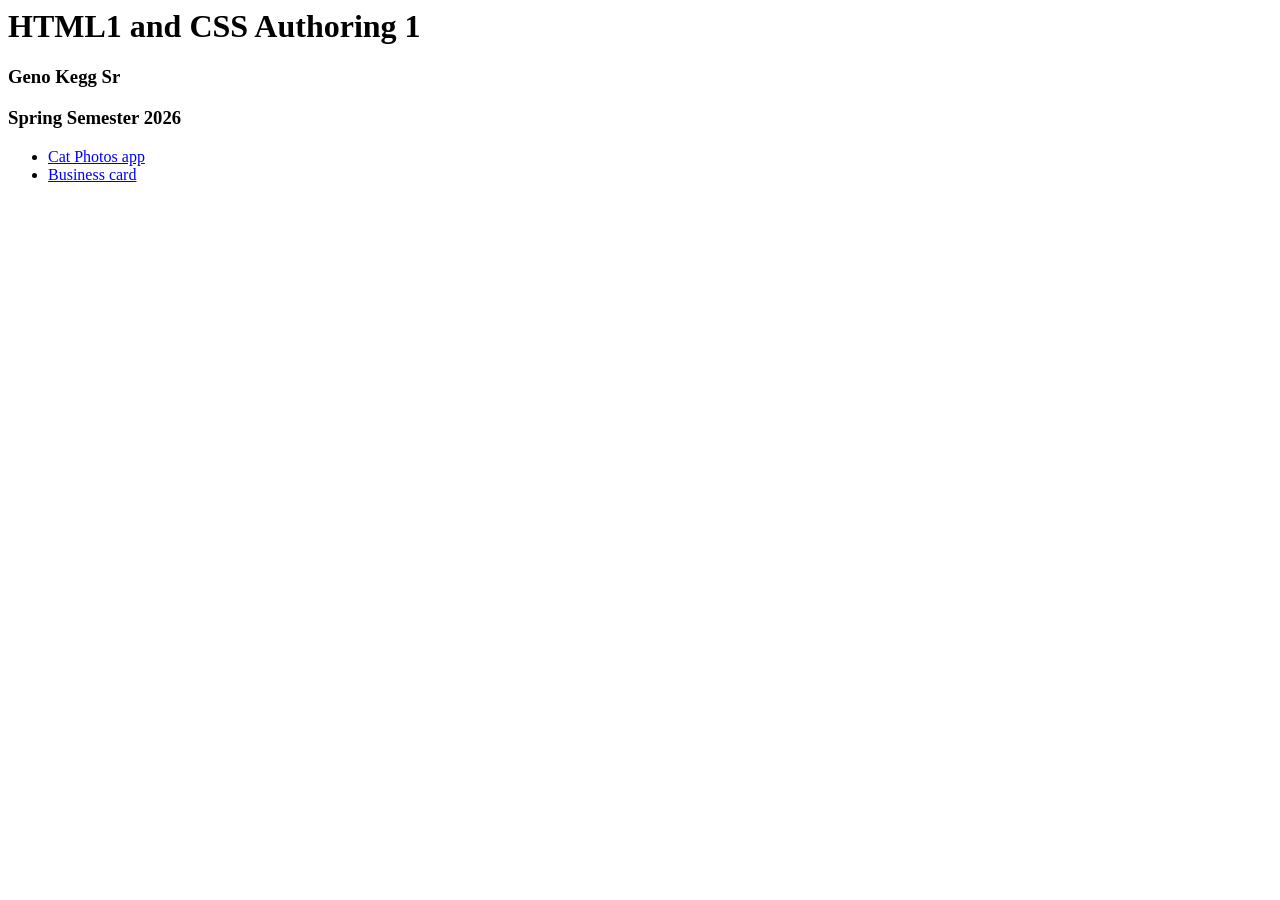
==== index.html @ be8225b6 "Update index.html" ====
<html lang="en">
  <head>
    <title>HTML1 and CSS Authoring 1</title>
  </head>

  <body>
    <h1>HTML1 and CSS Authoring 1</h1>
    <h3>Geno Kegg Sr</h3>
    <h3>Spring Semester 2026</h3>

    <ul>
      <li><a href="cat-photos/index.html">Cat Photos app</a></li>
      <li><a href="business-card/index.html">Business card</a></li>
    </ul>
  </body>
</html>
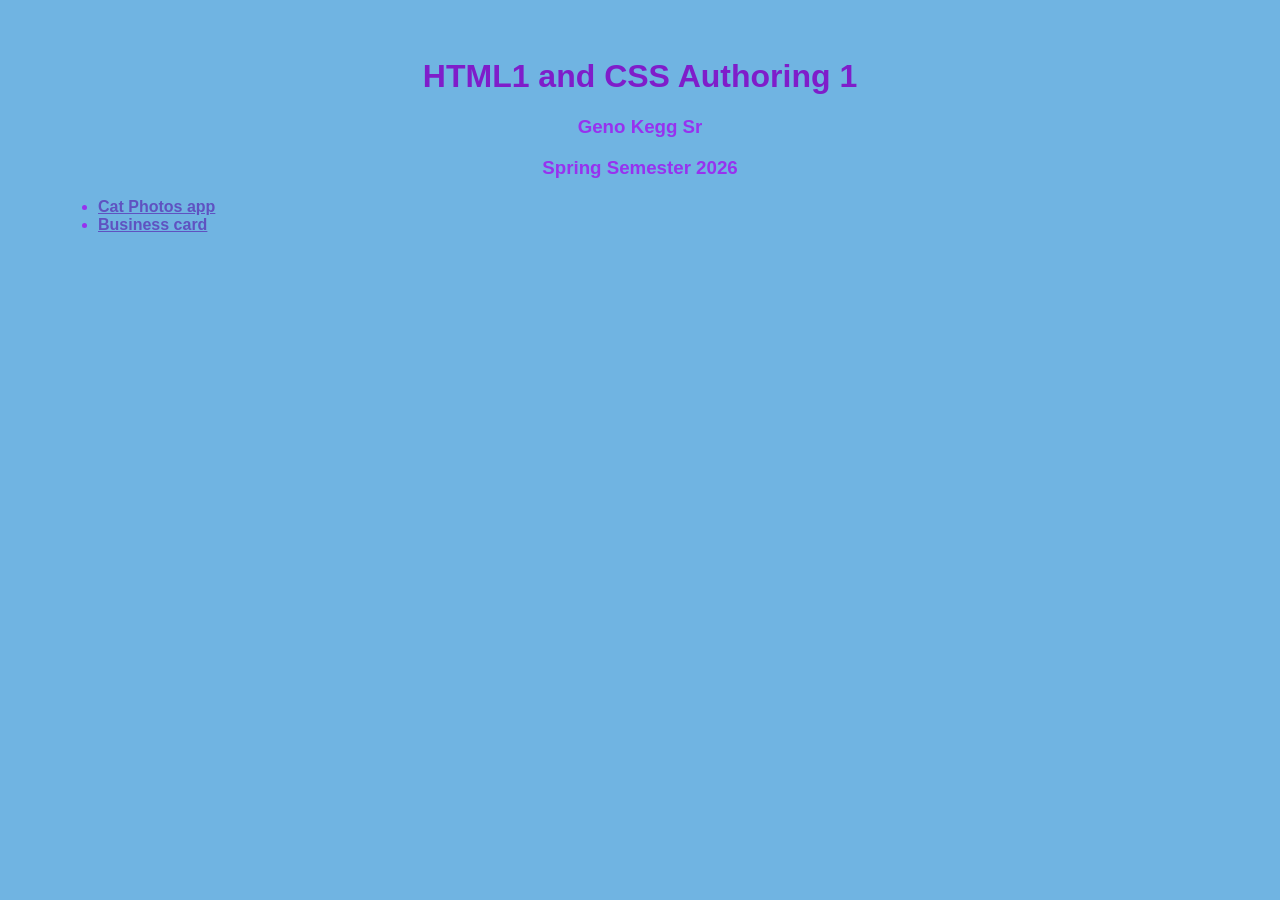
==== commit 38db3267: "adding styles to html1 homepage Added CSS styles for body and headings, and modified link colors." ====
--- a/index.html
+++ b/index.html
@@ -1,6 +1,39 @@
 <html lang="en">
   <head>
     <title>HTML1 and CSS Authoring 1</title>
+
+    <style>
+      body {
+        background-color: rgb(112, 180, 226);
+        font-family:Arial, Helvetica, sans-serif;
+        padding: 50px;
+        color: rgb(151, 50, 239);
+      }
+      h1 {
+        font-family:Arial, Helvetica, sans-serif;
+        color:rgb(127, 29, 202);
+      }
+      h1, h2, h3 {
+        text-align: center;
+      }
+      a:link,
+      a:visited,
+      a:hover {
+        color:rgb(95, 82, 193);
+        font-weight: bold;
+      }
+      a:hover {
+        color: coral;
+        text-decoration: none;
+      }
+      a:active {
+  color: brown;
+      }
+      a:visited {
+  color: rgb(250, 4, 4);
+}
+    </style>
+
   </head>
 
   <body>
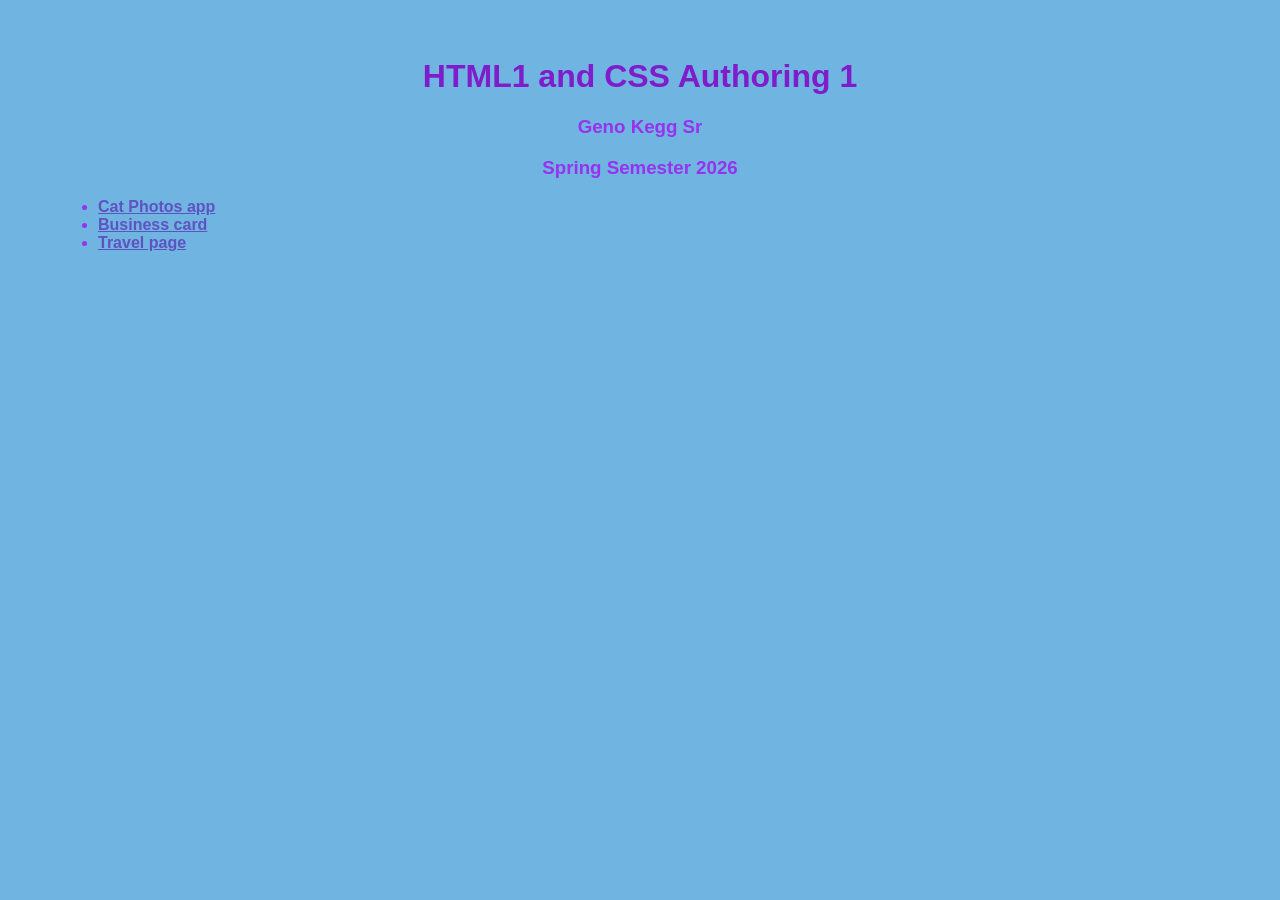
==== commit d16df974: "Fix link to travel page in index.html" ====
--- a/index.html
+++ b/index.html
@@ -44,6 +44,7 @@
     <ul>
       <li><a href="cat-photos/index.html">Cat Photos app</a></li>
       <li><a href="business-card/index.html">Business card</a></li>
+      <li><a href="travel.html/index.html">Travel page</a></li>
     </ul>
   </body>
 </html>
